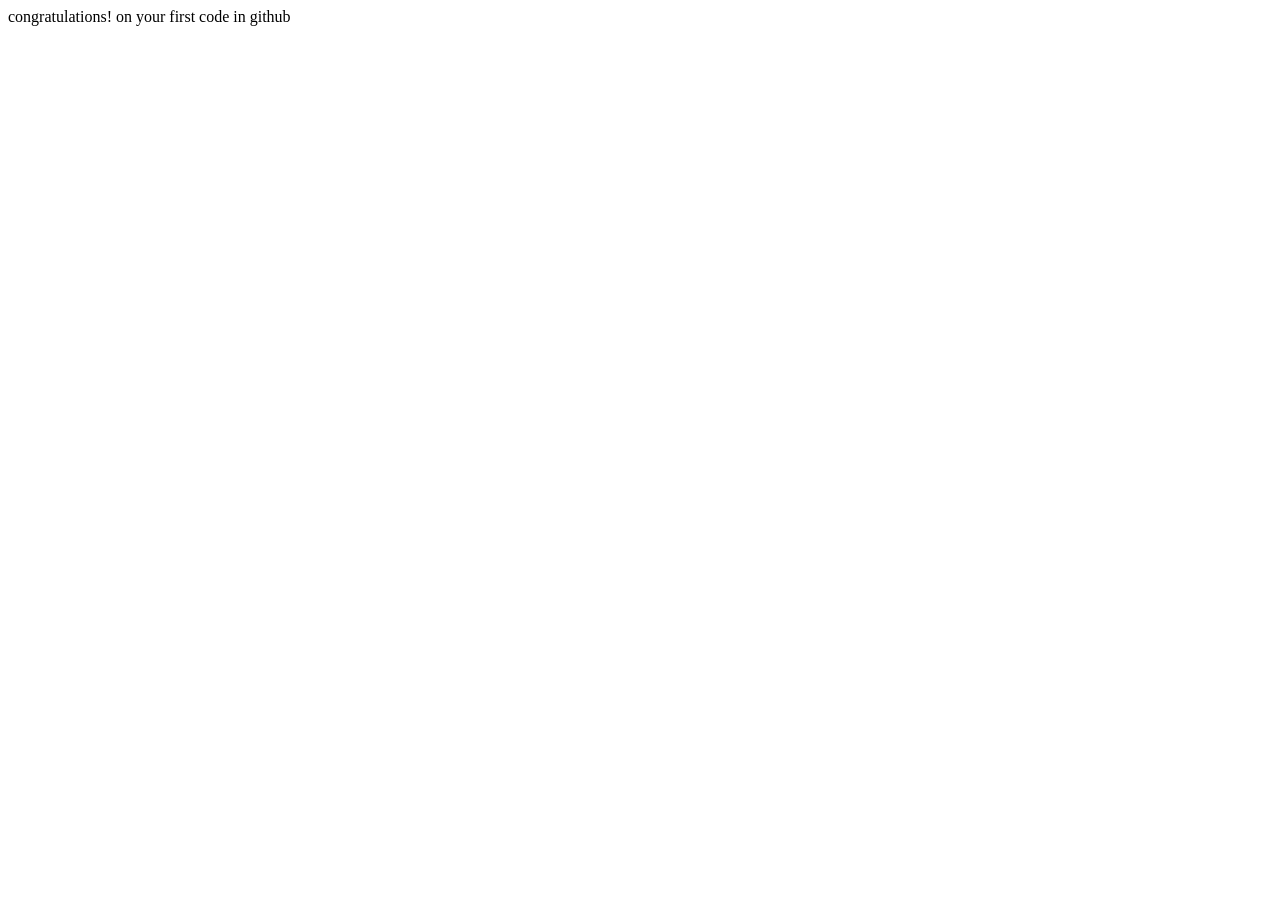
==== index.html @ 9af174a0 "Initial commit" ====
<!DOCTYPE html>
<html lang="en">
<head>
    <meta charset="UTF-8">
    <meta name="viewport" content="width=device-width, initial-scale=1.0">
    <title>Document</title>
</head>
<body>
  congratulations! on your first code in github  
</body>
</html>
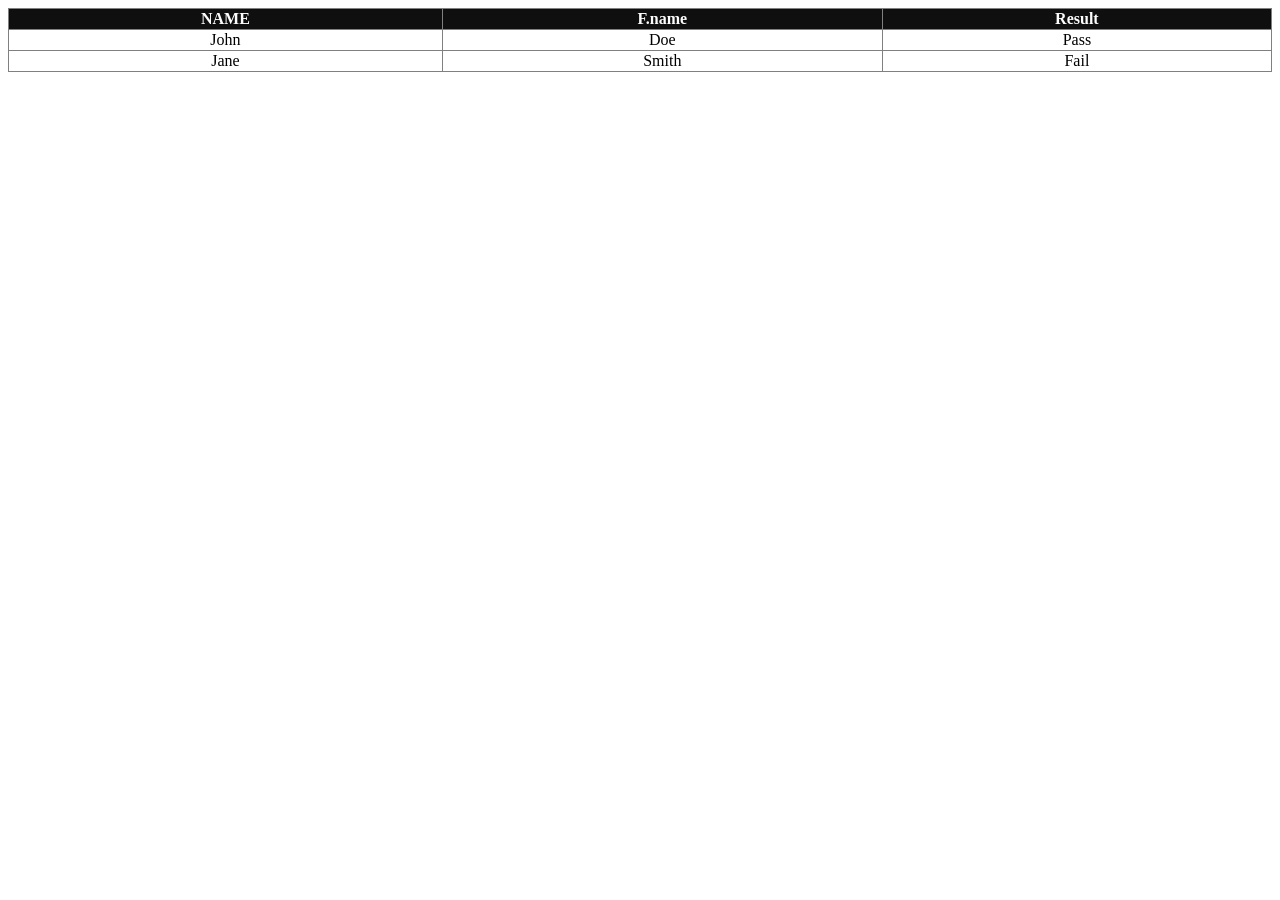
==== commit 9f69229a: "some 3 jun" ====
--- a/index.html
+++ b/index.html
@@ -3,9 +3,25 @@
 <head>
     <meta charset="UTF-8">
     <meta name="viewport" content="width=device-width, initial-scale=1.0">
-    <title>Document</title>
+    <title>table</title>
 </head>
 <body>
-  congratulations! on your first code in github  
+  <table border="1" style="width:100%; text-align:center; border-collapse: collapse;">
+    <tr style="background-color: rgb(15, 15, 15); color: rgb(252, 252, 252);">
+      <th>NAME</th>
+      <th>F.name</th>
+      <th>Result</th>      
+    </tr>
+    <tr>
+      <td>John</td>
+      <td> Doe</td>
+      <td> Pass</td>
+    </tr>
+    <tr>
+      <td>Jane</td>
+      <td> Smith</td>
+      <td> Fail</td>
+    </tr>
+  </table>
 </body>
 </html>
